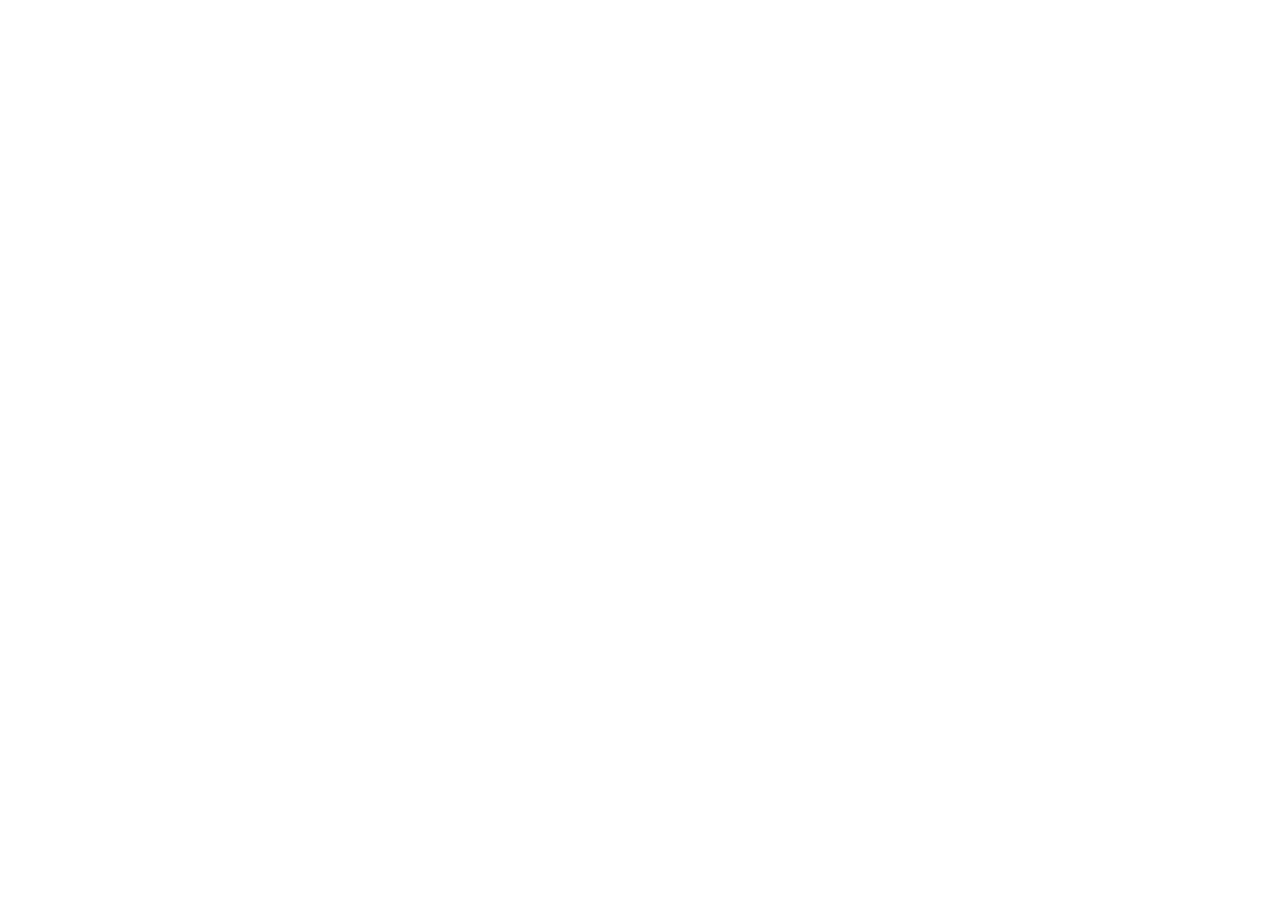
==== JavaScript Exercises/Hello, world!/index.html @ 3215fa73 "structure" ====
<!DOCTYPE html>
<html lang="en">
<head>
    <meta charset="UTF-8">
    <meta name="viewport" content="width=device-width, initial-scale=1.0">
    <title>Hello, world!</title>
</head>
<body>
    <script src="./js/script.js"></script>
</body>
</html>
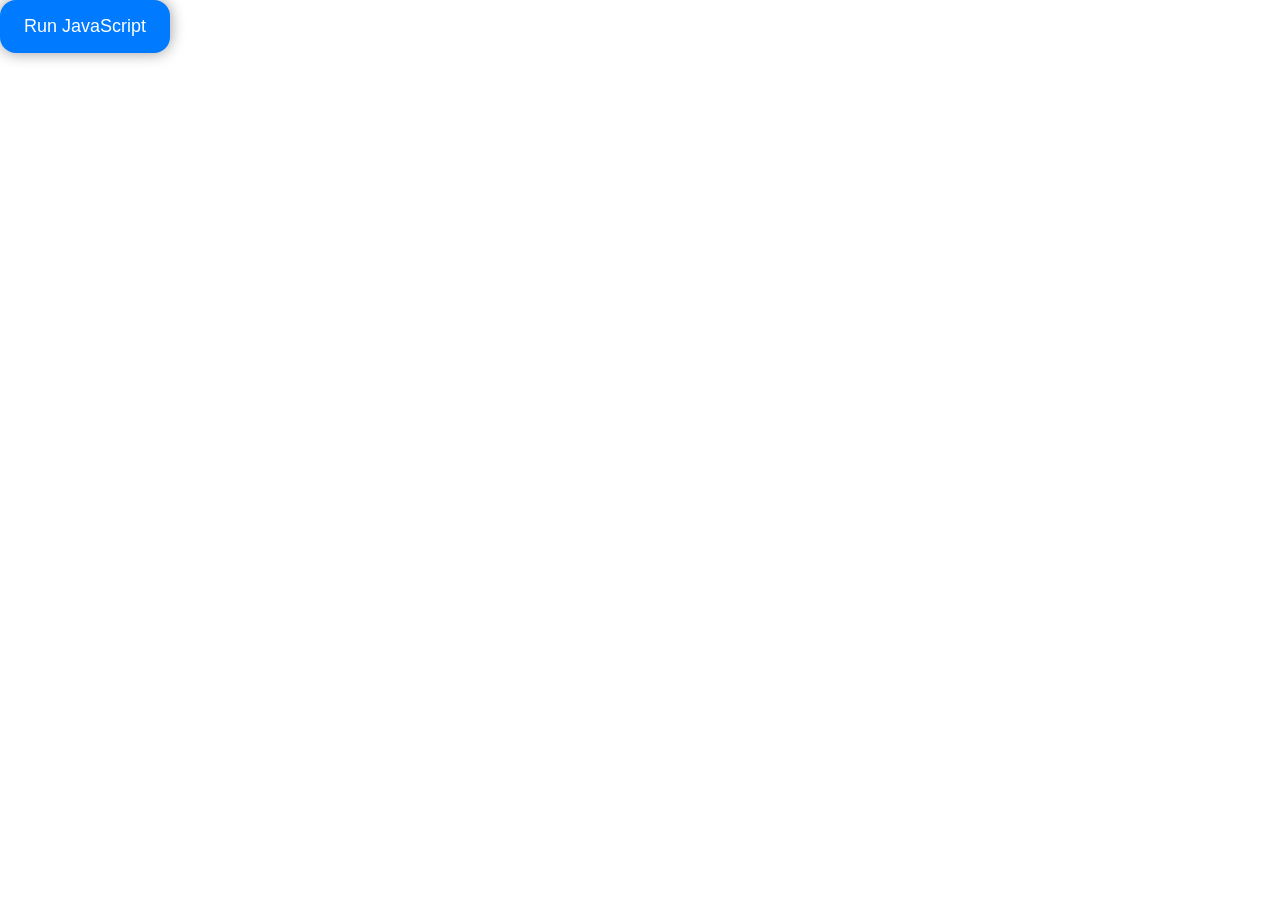
==== commit 913d01d4: "styles" ====
--- a/JavaScript Exercises/Hello, world!/index.html
+++ b/JavaScript Exercises/Hello, world!/index.html
@@ -4,8 +4,19 @@
     <meta charset="UTF-8">
     <meta name="viewport" content="width=device-width, initial-scale=1.0">
     <title>Hello, world!</title>
+    <link rel="stylesheet" href="./css/style.css">
 </head>
 <body>
-    <script src="./js/script.js"></script>
+
+    <div class="main_container">
+        <div class="button_container">
+            <button id="sriptButton">Run JavaScript</button>
+        </div>
+    </div>
+    
+
+
+
+    <!-- <script src="./js/script.js"></script> -->
 </body>
 </html>
--- a/JavaScript Exercises/Hello, world!/css/style.css
+++ b/JavaScript Exercises/Hello, world!/css/style.css
@@ -0,0 +1,24 @@
+body {
+    margin: 0;
+    min-height: 95vh;
+}
+
+.button_container button {
+    background: #007BFF;
+    color: #ffffff;
+    padding: 16px 24px;
+    border-radius: 16px;
+    box-shadow: 0px 0px 15px 0px rgba(0, 0, 0, 0.4);
+    border-style: none;
+    border-width: 0;
+    font-family: Verdana, Geneva, Tahoma, sans-serif;
+    font-size: 18px;
+}
+
+.button_container button:hover {
+    cursor: pointer;
+}
+
+
+
+
